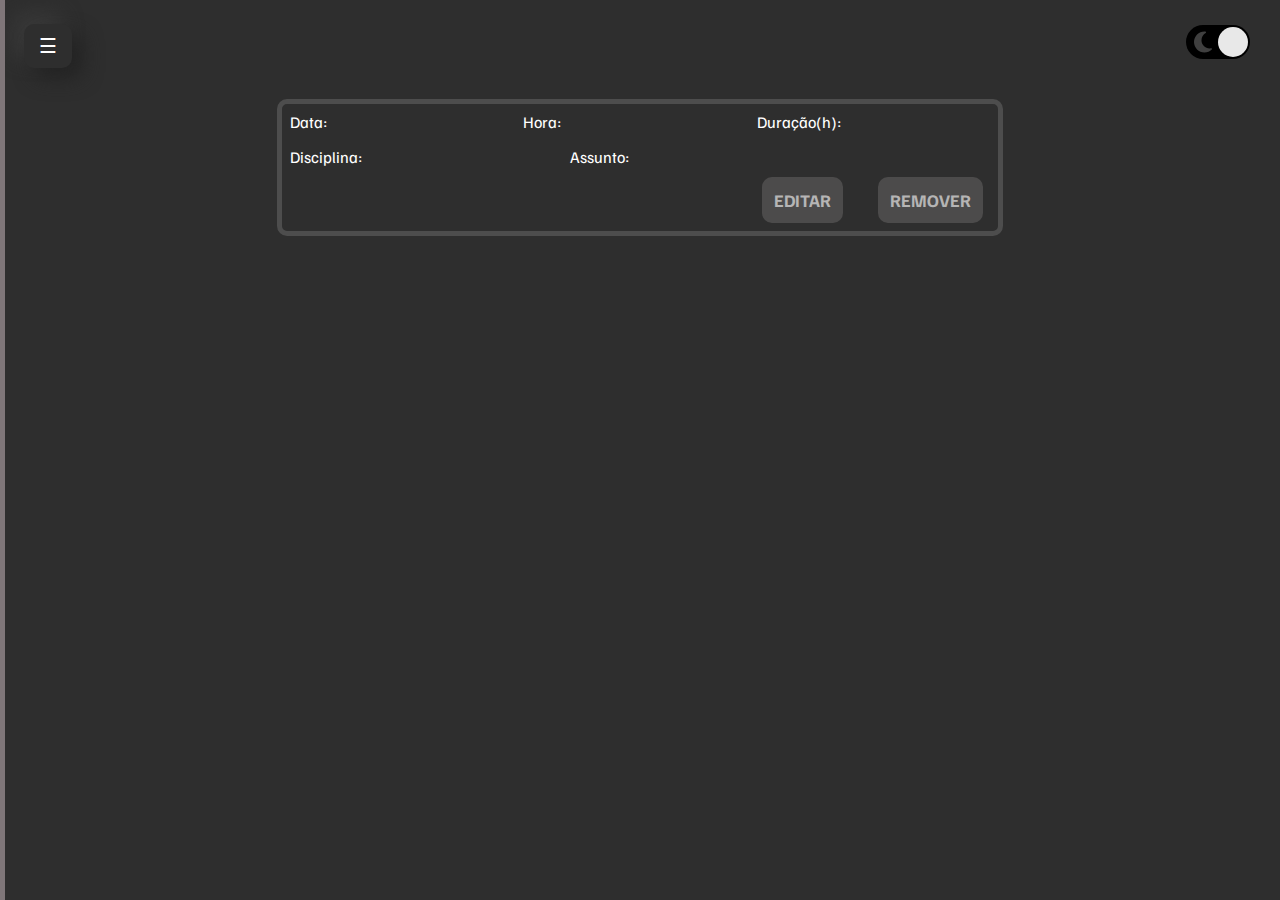
==== index.html @ 540e349a "1" ====
<!DOCTYPE html>
<html lang="pt-br">

<head>
    <meta charset="UTF-8">
    <meta name="viewport" content="width=device-width, initial-scale=1.0">
    <link rel="stylesheet" href="style.css">
    <title>Minhas Aulas</title>
</head>

<body>
    <div id="mySidebar" class="sidebar">
        <a href="javascript:void(0)" class="closebtn" onclick="closeNav()">×</a>
        <a href="#">Nova Aula</a>
        <a href="#">Atualizar lista</a>
      </div>
      
      <div id="main">
        <button class="openbtn" onclick="openNav()">☰</button>  
      </div>
    <label class="switch">
        <span class="sun"><svg xmlns="http://www.w3.org/2000/svg" viewBox="0 0 24 24"><g fill="#ffd43b"><circle r="5" cy="12" cx="12"></circle><path d="m21 13h-1a1 1 0 0 1 0-2h1a1 1 0 0 1 0 2zm-17 0h-1a1 1 0 0 1 0-2h1a1 1 0 0 1 0 2zm13.66-5.66a1 1 0 0 1 -.66-.29 1 1 0 0 1 0-1.41l.71-.71a1 1 0 1 1 1.41 1.41l-.71.71a1 1 0 0 1 -.75.29zm-12.02 12.02a1 1 0 0 1 -.71-.29 1 1 0 0 1 0-1.41l.71-.66a1 1 0 0 1 1.41 1.41l-.71.71a1 1 0 0 1 -.7.24zm6.36-14.36a1 1 0 0 1 -1-1v-1a1 1 0 0 1 2 0v1a1 1 0 0 1 -1 1zm0 17a1 1 0 0 1 -1-1v-1a1 1 0 0 1 2 0v1a1 1 0 0 1 -1 1zm-5.66-14.66a1 1 0 0 1 -.7-.29l-.71-.71a1 1 0 0 1 1.41-1.41l.71.71a1 1 0 0 1 0 1.41 1 1 0 0 1 -.71.29zm12.02 12.02a1 1 0 0 1 -.7-.29l-.66-.71a1 1 0 0 1 1.36-1.36l.71.71a1 1 0 0 1 0 1.41 1 1 0 0 1 -.71.24z"></path></g></svg></span>
        <span class="moon"><svg xmlns="http://www.w3.org/2000/svg" viewBox="0 0 384 512"><path d="m223.5 32c-123.5 0-223.5 100.3-223.5 224s100 224 223.5 224c60.6 0 115.5-24.2 155.8-63.4 5-4.9 6.3-12.5 3.1-18.7s-10.1-9.7-17-8.5c-9.8 1.7-19.8 2.6-30.1 2.6-96.9 0-175.5-78.8-175.5-176 0-65.8 36-123.1 89.3-153.3 6.1-3.5 9.2-10.5 7.7-17.3s-7.3-11.9-14.3-12.5c-6.3-.5-12.6-.8-19-.8z"></path></svg></span>   
        <input type="checkbox" class="input" checked>
        <span class="slider"></span>
      </label>

      <div class="container-aula">
        <div class="container-linha1">
            <div class="info">Data: <span class="texto"></span></div>
            <div class="info">Hora: <span class="texto"></span></div>
            <div class="info">Duração(h): <span class="texto"></span></div>
        </div>
        <div class="container-linha2">
            <div class="info">Disciplina: <span class="texto"></span></div>
            <div class="info">Assunto: <span class="texto"></span></div>
        </div>
        <div class="container-btns">
            <div></div>
            <div class="btn" onclick="editarAula()">EDITAR</div>
            <div class="btn" onclick="deleta()">REMOVER</div>
        </div>
    </div>
    
</body>
<script src="script.js"></script>

</html>
---- style.css ----
@import url('https://fonts.googleapis.com/css2?family=Convergence&family=Familjen+Grotesk:ital,wght@0,400..700;1,400..700&display=swap');

body {
    font-family: "Familjen Grotesk", sans-serif;
    background-color: #2e2e2e;
}

.switch {
    font-size: 17px;
    position: fixed;
    z-index: 1;
    top: 25px;
    right: 30px;
    display: inline-block;
    width: 64px;
    height: 34px;
}

.switch input {
    opacity: 0;
    width: 0;
    height: 0;
}

.slider {
    position: absolute;
    cursor: pointer;
    top: 0;
    left: 0;
    right: 0;
    bottom: 0;
    background-color: #73C0FC;
    transition: .4s;
    border-radius: 30px;
}

.slider:before {
    position: absolute;
    content: "";
    height: 30px;
    width: 30px;
    border-radius: 20px;
    left: 2px;
    bottom: 2px;
    z-index: 2;
    background-color: #e8e8e8;
    transition: .4s;
}

.sun svg {
    position: absolute;
    top: 6px;
    left: 36px;
    z-index: 1;
    width: 24px;
    height: 24px;
}

.moon svg {
    fill: #3f3f3f;
    position: absolute;
    top: 5px;
    left: 5px;
    z-index: 1;
    width: 24px;
    height: 24px;
}

.sun svg {
    animation: rotate 15s linear infinite;
}

.moon svg {
    animation: tilt 5s linear infinite;
}

@keyframes rotate {
    0% {
        transform: rotate(0);
    }
    100% {
        transform: rotate(360deg);
    }
}

@keyframes tilt {
    0% {
        transform: rotate(0deg);
    }
    25% {
        transform: rotate(-10deg);
    }
    75% {
        transform: rotate(10deg);
    }
    100% {
        transform: rotate(0deg);
    }
}

.input:checked + .slider {
    background-color: #000000;
}

.input:focus + .slider {
    box-shadow: 0 0 1px #183153;
}

.input:checked + .slider:before {
    transform: translateX(30px);
}

.sidebar {
    height: 100%;
    width: 0;
    position: fixed;
    z-index: 1;
    top: 0;
    left: 0;
    background-color: #1e1e1e;
    overflow-x: hidden;
    transition: 0.5s;
    padding-top: 60px;
    border-right: 5px solid #7F7679;
}

.sidebar a {
    padding: 8px 8px 8px 32px;
    text-decoration: none;
    font-size: 25px;
    color: #ffffff;
    display: block;
    transition: 0.3s;
}

.sidebar a:hover {
    color: #868686;
}

.sidebar .closebtn {
    position: absolute;
    top: 0;
    right: 25px;
    font-size: 36px;
    margin-left: 50px;
}

.openbtn {
    font-size: 20px;
    border-radius: 10px;
    box-shadow:  10px 10px 20px #232323,
                 -10px -10px 20px #3a3a3a;
    cursor: pointer;
    background-color: #2e2e2e;
    color: white;
    padding: 10px 15px;
    border: none;
}

.openbtn:hover {
    background-color: #444;
}

.openbtn.hide {
    display: none;
}


#main {
    transition: margin-left .5s;
    padding: 16px;
}

.container-aula {
    color:rgb(255, 255, 255);
    margin: auto;
    margin-top: 15px;
    margin-bottom: 5px;
    background-color: #2e2e2e;
    width: 700px;
    padding: 8px;
    border: 5px solid rgb(77, 77, 77);
    border-radius: 10px;
    text-align: left;
}

.container-linha1 {
    display: grid;
    grid-template-columns: 1fr 1fr 1fr;
}

.container-linha2 {
    padding-top: 15px;
    display: grid;
    grid-template-columns: 2fr 3fr;
}

.container-btns {
    display: grid;
    grid-template-columns: 4fr 1fr 1fr;
}

.texto {
    color: black;
    margin-left: 10px;
}

.btn {
    background-color: rgba(123, 121, 121, 0.4);
    width: fit-content;
    margin-top: 10PX;
    margin-left: 5px;
    margin-right: 5px;
    padding: 12px;
    font-size: 1.1em;
    font-weight: 700;
    border-radius: 10px;
    text-decoration: none;
    color: rgb(33, 29, 61);
    color: rgb(255, 255, 255, 0.6);
}

.btn:hover {
    background-color: rgb(0, 0, 0, 0.6);
}

.btn:active {
    background-color: rgb(0, 0, 0, 1);
}
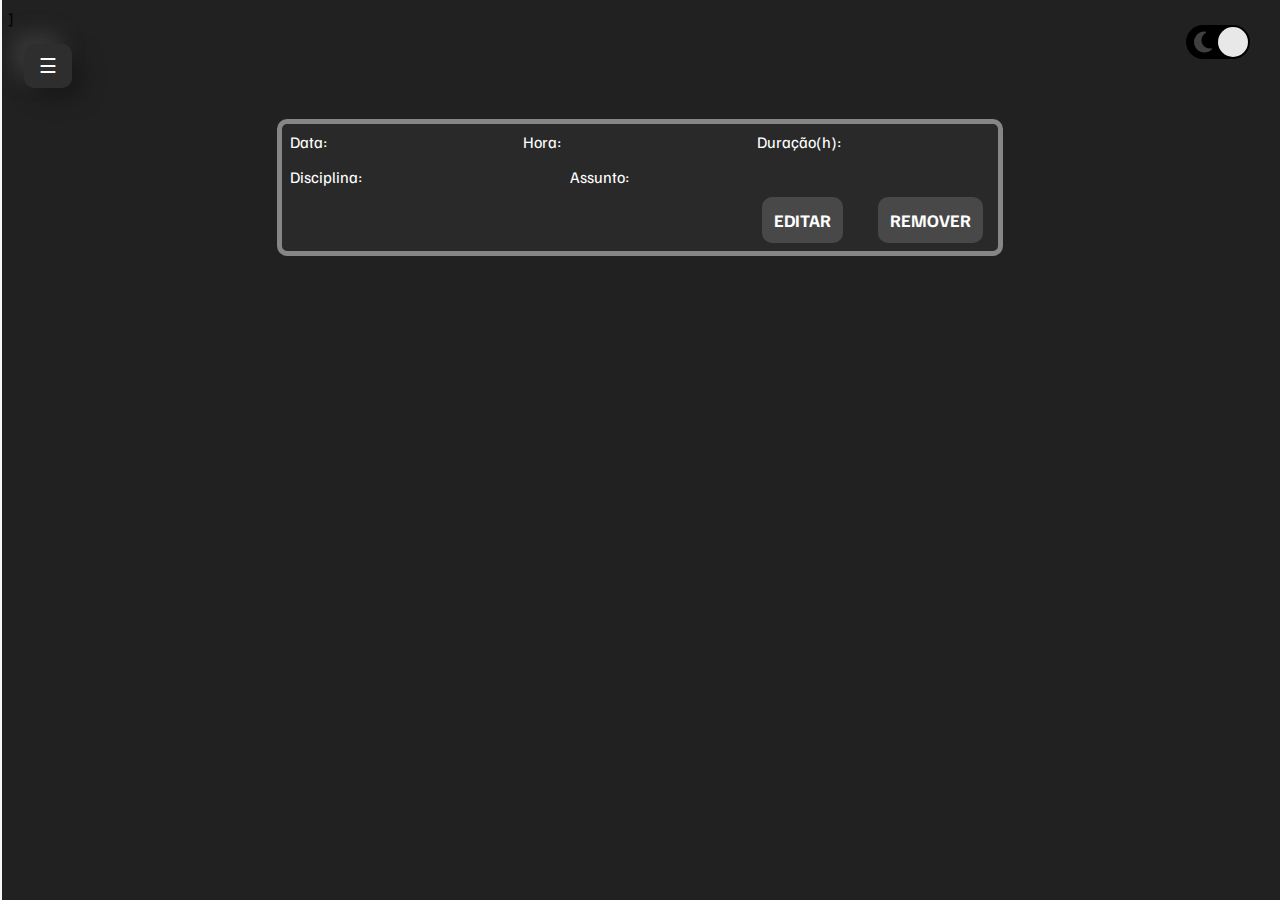
==== commit e10f6035: "1" ====
--- a/index.html
+++ b/index.html
@@ -5,7 +5,7 @@
     <meta charset="UTF-8">
     <meta name="viewport" content="width=device-width, initial-scale=1.0">
     <link rel="stylesheet" href="style.css">
-    <title>Minhas Aulas</title>
+    <title>Minhas Aulas</title>]
 </head>
 
 <body>
--- a/style.css
+++ b/style.css
@@ -2,7 +2,7 @@
 
 body {
     font-family: "Familjen Grotesk", sans-serif;
-    background-color: #2e2e2e;
+    background-color: #212121;
 }
 
 .switch {
@@ -121,7 +121,7 @@
     overflow-x: hidden;
     transition: 0.5s;
     padding-top: 60px;
-    border-right: 5px solid #7F7679;
+    border-right: 2px solid #f8f8f8;
 }
 
 .sidebar a {
@@ -148,7 +148,7 @@
 .openbtn {
     font-size: 20px;
     border-radius: 10px;
-    box-shadow:  10px 10px 20px #232323,
+    box-shadow:  10px 10px 20px #191919,
                  -10px -10px 20px #3a3a3a;
     cursor: pointer;
     background-color: #2e2e2e;
@@ -176,10 +176,10 @@
     margin: auto;
     margin-top: 15px;
     margin-bottom: 5px;
-    background-color: #2e2e2e;
+    background-color: #292929;
     width: 700px;
     padding: 8px;
-    border: 5px solid rgb(77, 77, 77);
+    border: 5px solid rgb(135, 134, 134);
     border-radius: 10px;
     text-align: left;
 }
@@ -217,7 +217,7 @@
     border-radius: 10px;
     text-decoration: none;
     color: rgb(33, 29, 61);
-    color: rgb(255, 255, 255, 0.6);
+    color: rgb(255, 255, 255);
 }
 
 .btn:hover {
